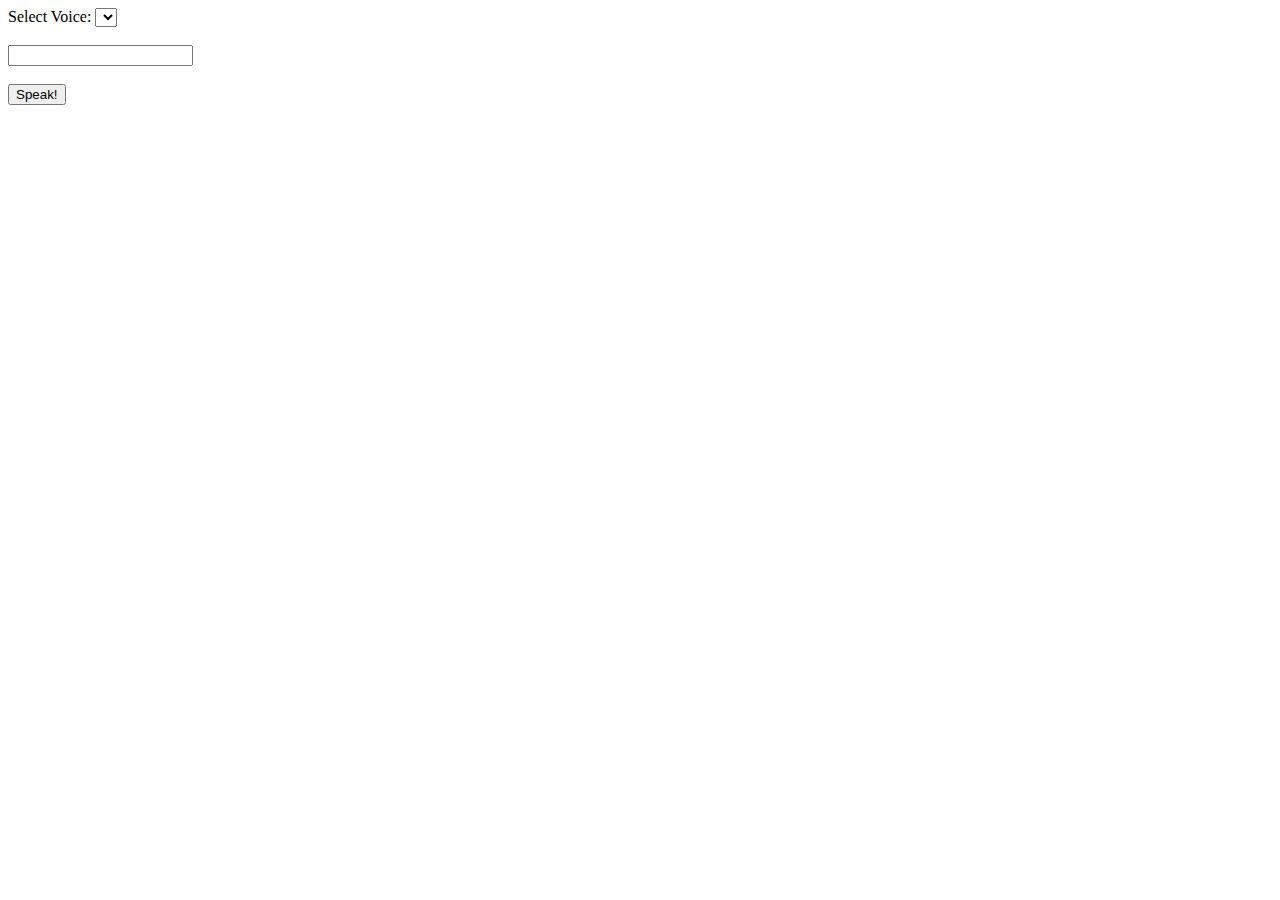
==== examples/1TalkApp/index.html @ 75b54ae1 "added examples" ====
<!DOCTYPE html>
<html lang="en">
<head>
    <meta charset="UTF-8">
    <meta name="viewport" content="width=device-width, initial-scale=1.0">
    <meta http-equiv="X-UA-Compatible" content="ie=edge">
    <title>Document</title>
</head>
<body>
    
    Select Voice: <select id='voiceList'></select> <br><br>

    <input id='txtInput' /> <br><br>    
    <button id='btnSpeak'>Speak!</button>

    <script>
        var txtInput = document.querySelector('#txtInput');
        var voiceList = document.querySelector('#voiceList');
        var btnSpeak = document.querySelector('#btnSpeak');
        var synth = window.speechSynthesis;
        var voices = [];

        PopulateVoices();
        if(speechSynthesis !== undefined){
            speechSynthesis.onvoiceschanged = PopulateVoices;
        }

        btnSpeak.addEventListener('click', ()=> {
            var toSpeak = new SpeechSynthesisUtterance(txtInput.value);
            var selectedVoiceName = voiceList.selectedOptions[0].getAttribute('data-name');
            voices.forEach((voice)=>{
                if(voice.name === selectedVoiceName){
                    toSpeak.voice = voice;
                }
            });
            synth.speak(toSpeak);
        });

        function PopulateVoices(){
            voices = synth.getVoices();
            var selectedIndex = voiceList.selectedIndex < 0 ? 0 : voiceList.selectedIndex;
            voiceList.innerHTML = '';
            voices.forEach((voice)=>{
                var listItem = document.createElement('option');
                listItem.textContent = voice.name;
                listItem.setAttribute('data-lang', voice.lang);
                listItem.setAttribute('data-name', voice.name);
                voiceList.appendChild(listItem);
            });

            voiceList.selectedIndex = selectedIndex;
        }
    </script>
</body>
</html>
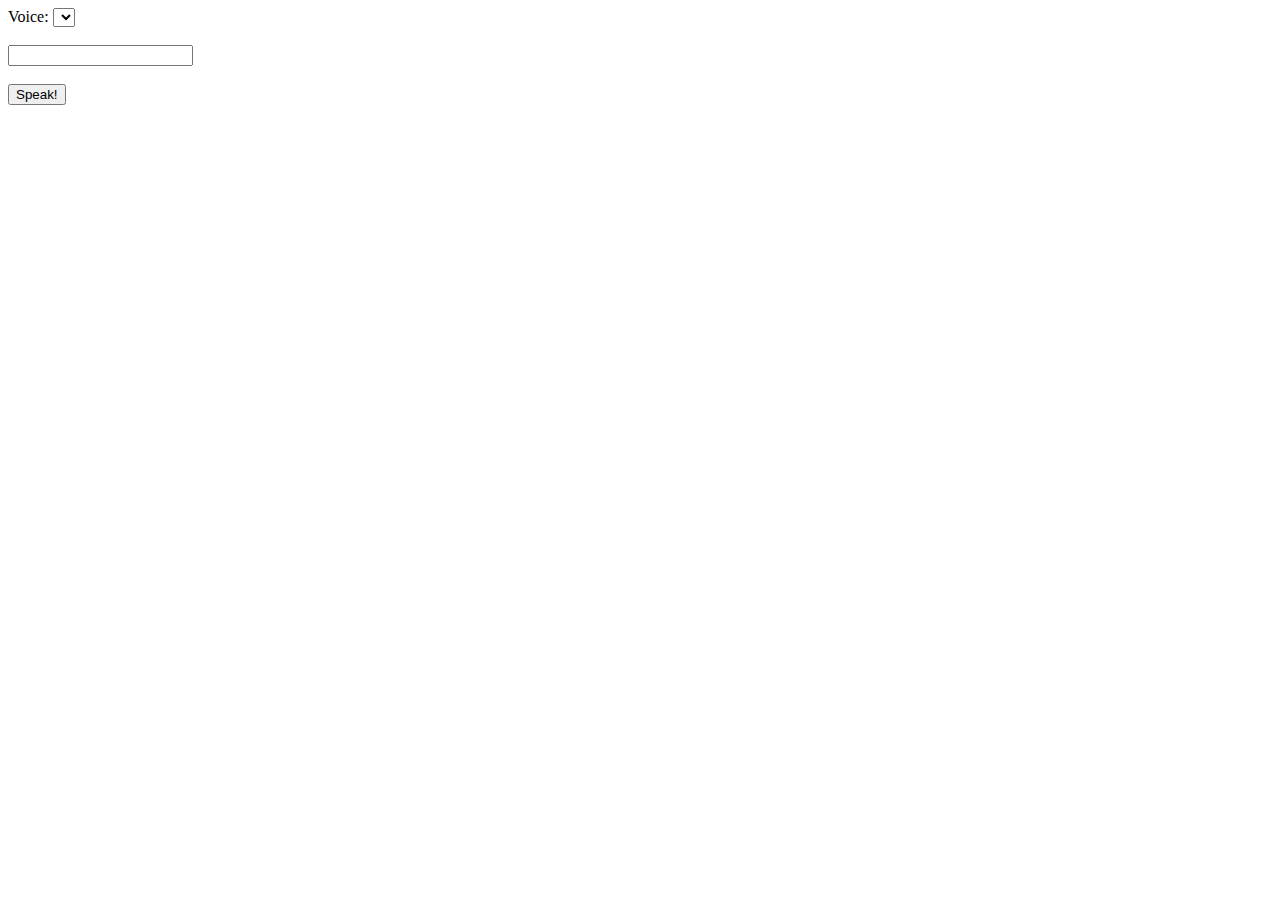
==== commit 0b36167a: "added text prediction examples, congigated speech api with keyboard and combined into project folder" ====
--- a/examples/1TalkApp/index.html
+++ b/examples/1TalkApp/index.html
@@ -10,7 +10,8 @@
 </head>
 <body>
     
-    Select Voice: <select id='voiceList'></select> <br><br>
+    <label for="voice">Voice:</label>
+    <select id='voiceList' name="voice"></select> <br><br>
 
     <input id='txtInput' /> <br><br>    
     <button id='btnSpeak'>Speak!</button>
